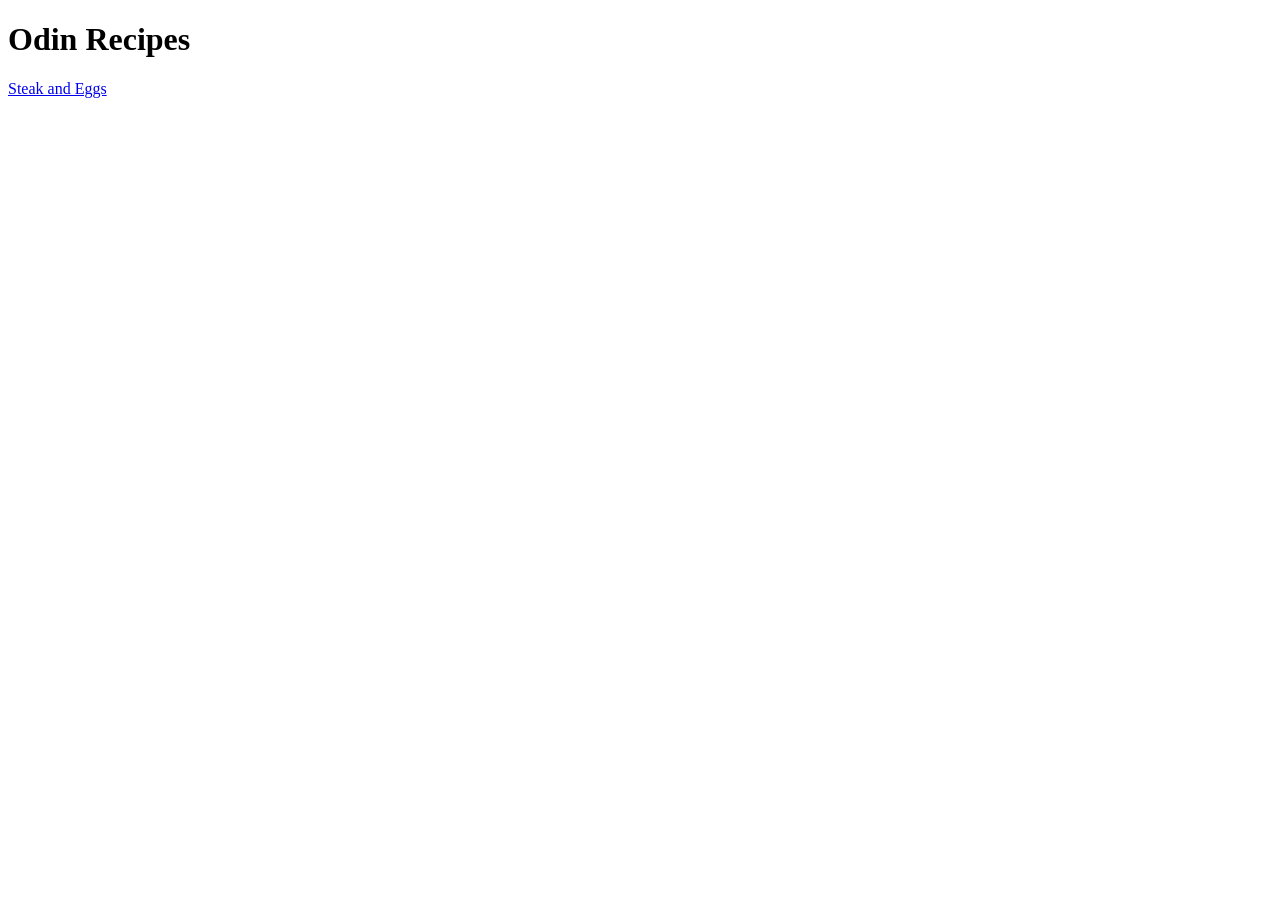
==== index.html @ d2eb17ef "Add link from index.html to steakandeggs.html" ====
<!DOCTYPE html>
<html lang="en">
<head>
    <meta charset="UTF-8">
    <meta name="viewport" content="width=device-width, initial-scale=1.0">
    <title>Odin Recipes</title>
</head>
<body>
    <h1>Odin Recipes</h1>
    <a href="recipes/steakandeggs.html">Steak and Eggs</a>
</body>
</html>
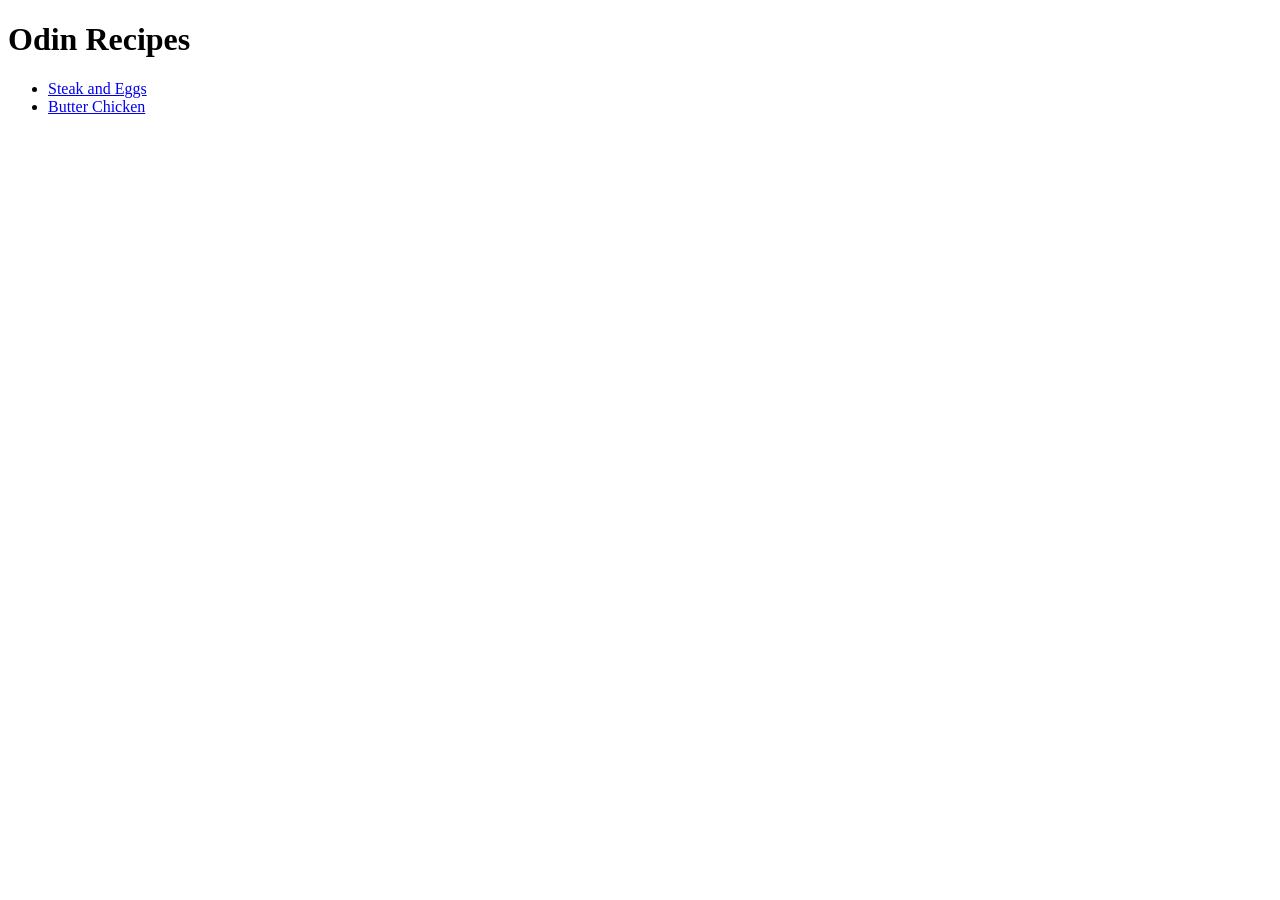
==== commit 27ca7175: "Add recipes/ file links to unordered list" ====
--- a/index.html
+++ b/index.html
@@ -6,7 +6,12 @@
     <title>Odin Recipes</title>
 </head>
 <body>
+
     <h1>Odin Recipes</h1>
-    <a href="recipes/steakandeggs.html">Steak and Eggs</a>
+    <ul>
+        <li><a href="recipes/steakandeggs.html">Steak and Eggs</a></li>
+        <li><a href="recipes/butterchicken.html">Butter Chicken</a></li>
+    </ul>
+    
 </body>
 </html>
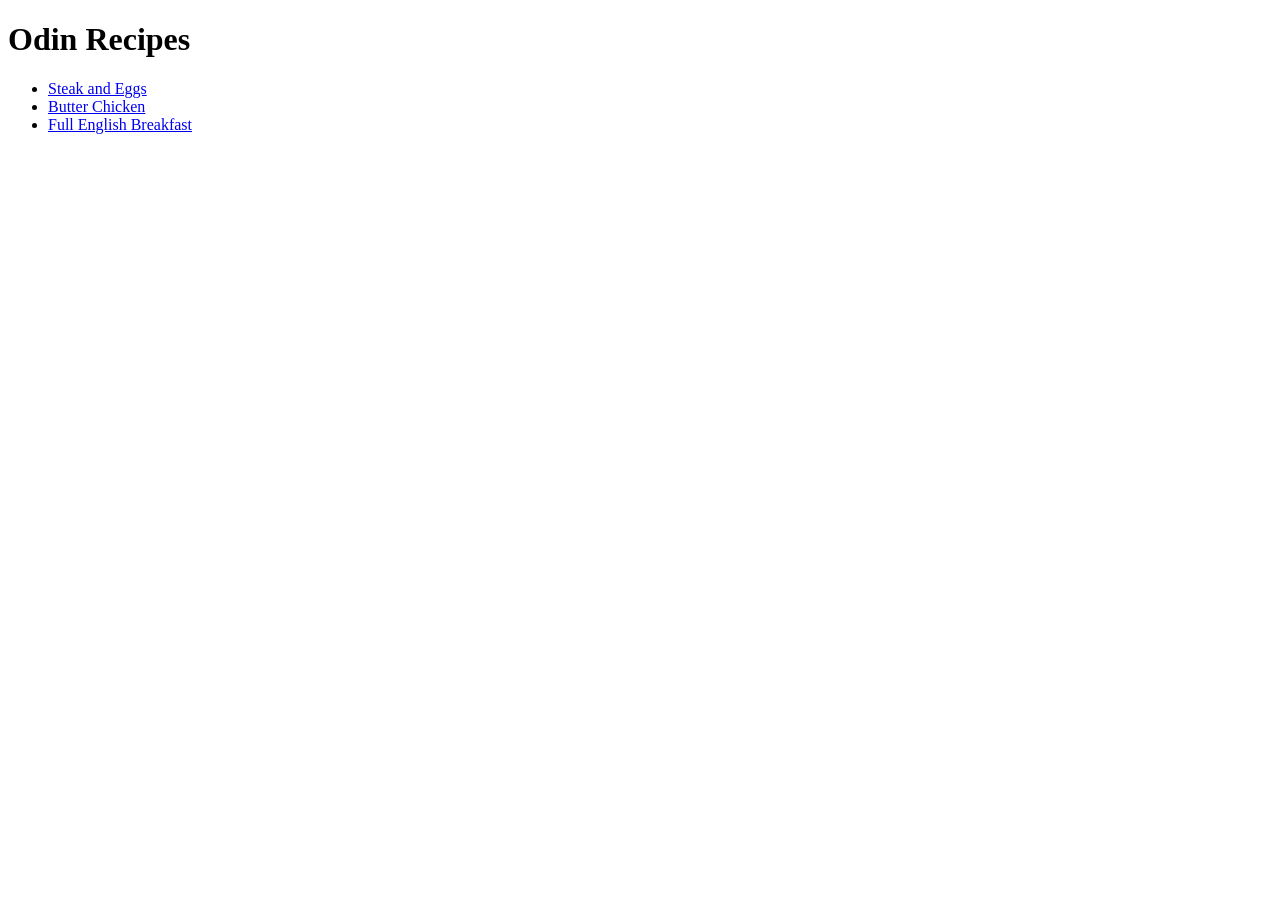
==== commit 0c43fd07: "Add image to fullenglish.html" ====
--- a/index.html
+++ b/index.html
@@ -11,6 +11,7 @@
     <ul>
         <li><a href="recipes/steakandeggs.html">Steak and Eggs</a></li>
         <li><a href="recipes/butterchicken.html">Butter Chicken</a></li>
+        <li><a href="recipes/fullenglish.html">Full English Breakfast</a></li>
     </ul>
     
 </body>
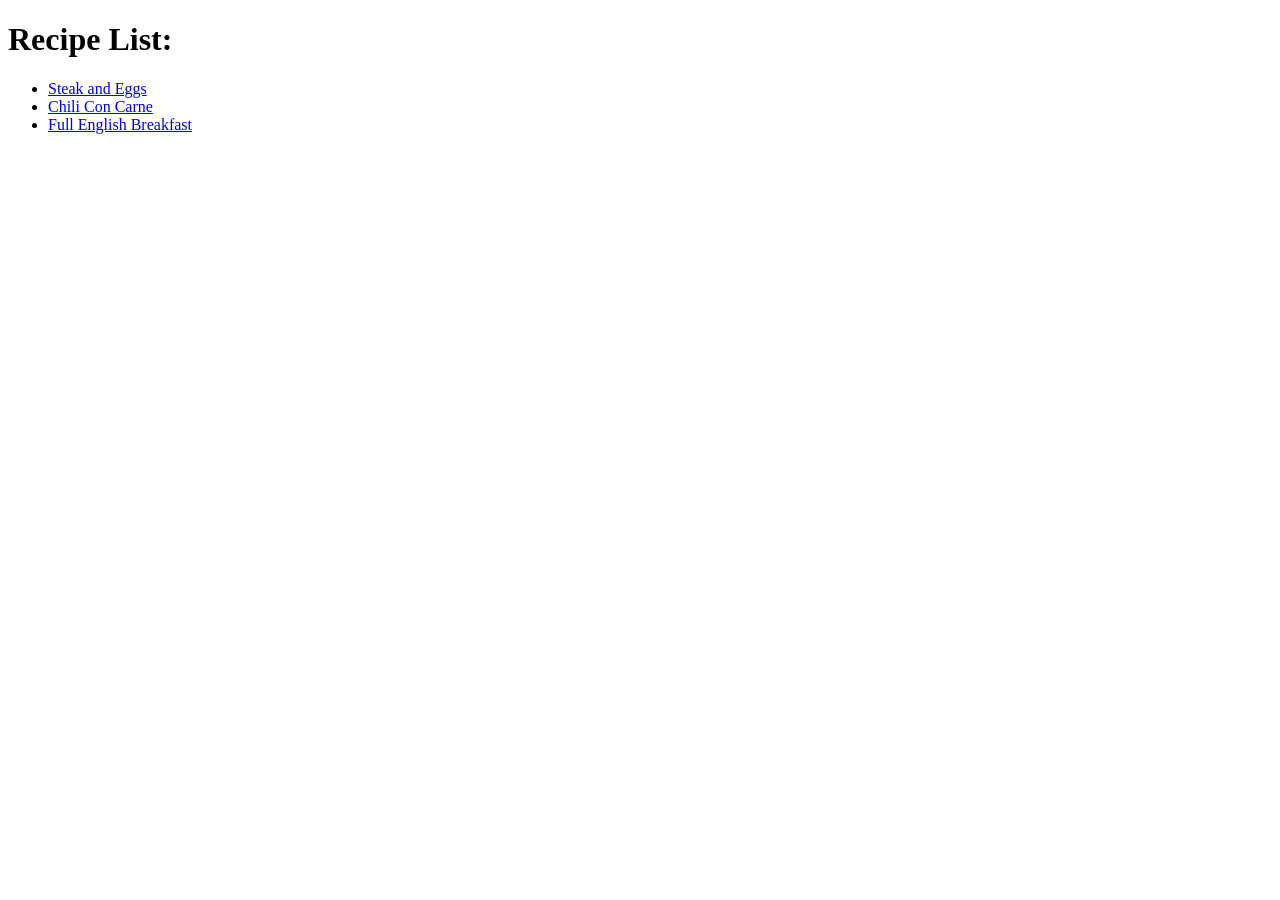
==== commit 3592ded3: "Change butter chicken to chili con carne Deleted butterchicken.jpg and butterchicken.html and create" ====
--- a/index.html
+++ b/index.html
@@ -7,10 +7,10 @@
 </head>
 <body>
 
-    <h1>Odin Recipes</h1>
+    <h1>Recipe List:</h1>
     <ul>
         <li><a href="recipes/steakandeggs.html">Steak and Eggs</a></li>
-        <li><a href="recipes/butterchicken.html">Butter Chicken</a></li>
+        <li><a href="recipes/chiliconcarne.html">Chili Con Carne</a></li>
         <li><a href="recipes/fullenglish.html">Full English Breakfast</a></li>
     </ul>
     
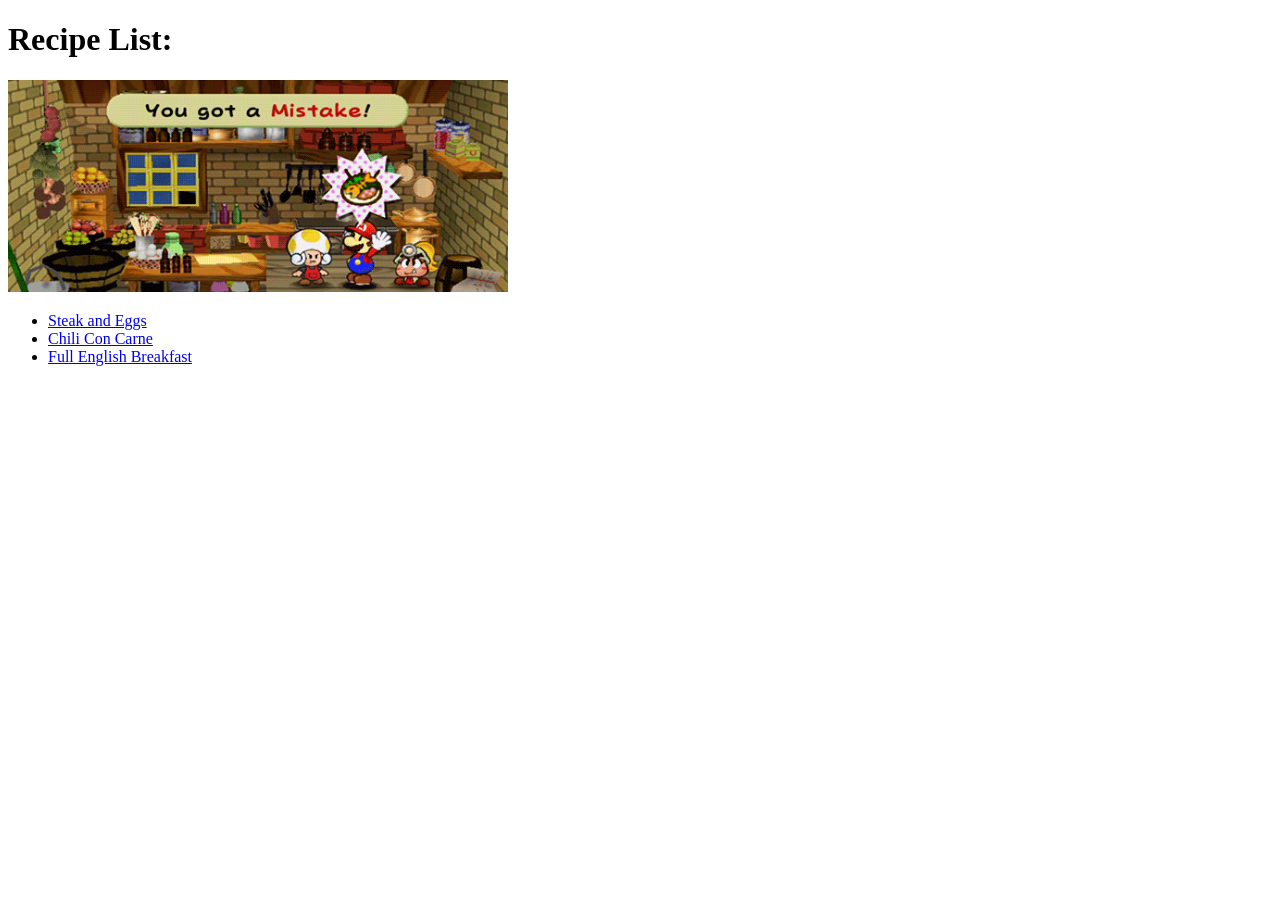
==== commit 036189c2: "Remove bolded text from steps" ====
--- a/index.html
+++ b/index.html
@@ -8,6 +8,9 @@
 <body>
 
     <h1>Recipe List:</h1>
+
+    <img src="img/ttydcooking.gif" alt="Mario cooking GIF" width="500"/>
+
     <ul>
         <li><a href="recipes/steakandeggs.html">Steak and Eggs</a></li>
         <li><a href="recipes/chiliconcarne.html">Chili Con Carne</a></li>
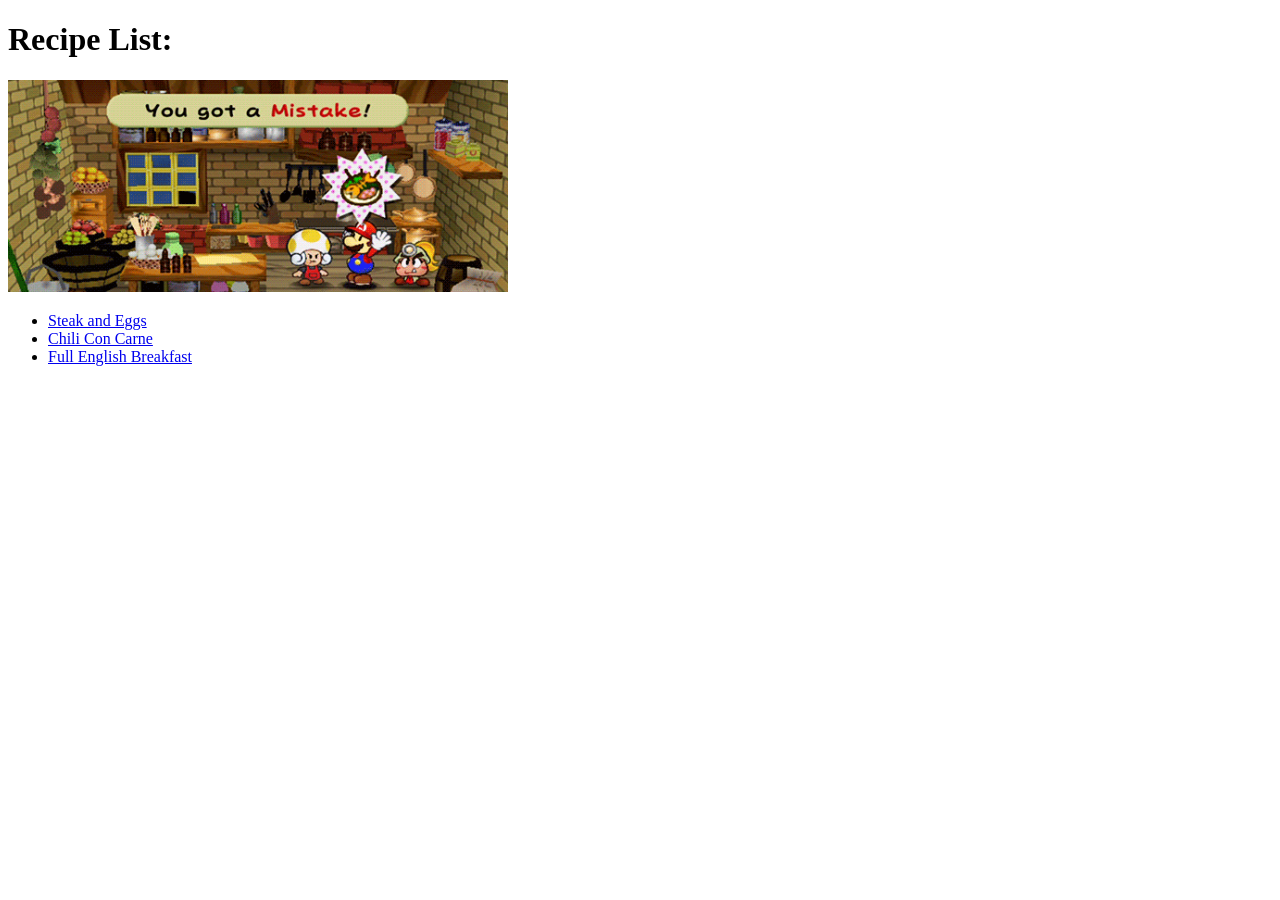
==== commit 13a4b7fc: "Changed title of index to Recipe List" ====
--- a/index.html
+++ b/index.html
@@ -3,7 +3,7 @@
 <head>
     <meta charset="UTF-8">
     <meta name="viewport" content="width=device-width, initial-scale=1.0">
-    <title>Odin Recipes</title>
+    <title>Recipe List</title>
 </head>
 <body>
 
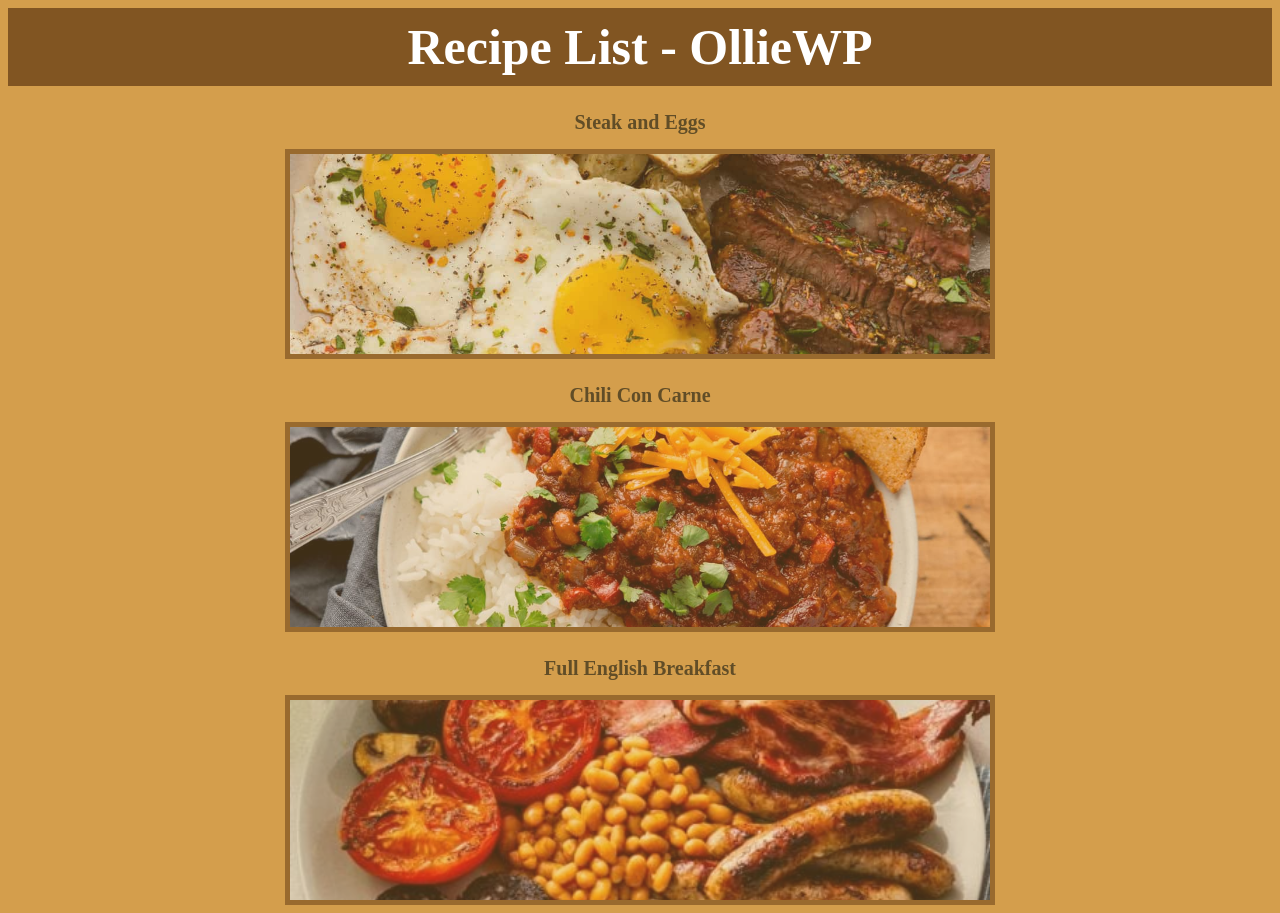
==== commit b25d9c25: "Add CSS page to index" ====
--- a/index.html
+++ b/index.html
@@ -4,18 +4,26 @@
     <meta charset="UTF-8">
     <meta name="viewport" content="width=device-width, initial-scale=1.0">
     <title>Recipe List</title>
+    <link rel="stylesheet" href="style.css">
 </head>
 <body>
 
-    <h1>Recipe List:</h1>
+    <h1>Recipe List - OllieWP</h1>
 
-    <img src="img/ttydcooking.gif" alt="Mario cooking GIF" width="500"/>
+    <div class="line-one">
+        <a href="recipes/steakandeggs.html">Steak and Eggs</a>
+        <img src="img/steakandeggs.jpg">
+    </div>
 
-    <ul>
-        <li><a href="recipes/steakandeggs.html">Steak and Eggs</a></li>
-        <li><a href="recipes/chiliconcarne.html">Chili Con Carne</a></li>
-        <li><a href="recipes/fullenglish.html">Full English Breakfast</a></li>
-    </ul>
+    <div class="line-one">
+        <a href="recipes/chiliconcarne.html">Chili Con Carne</a>
+        <img src="img/chiliconcarne.jpg">
+    </div>
+
+    <div>
+        <a href="recipes/fullenglish.html">Full English Breakfast</a>
+        <img src="img/fullenglish.jpg">
+    </div>
     
 </body>
 </html>
--- a/style.css
+++ b/style.css
@@ -0,0 +1,36 @@
+* {
+    background-color: rgb(212, 158, 76);
+    color: rgb(97, 77, 39);
+    text-decoration: none;
+    text-align: center;
+    font-family: 'Times New Roman', Times, serif
+}
+
+h1 {
+    font-size: 50px;
+    color: white;
+    background-color: rgb(129, 85, 34);
+    margin: 0;
+    padding: 10px;
+}
+
+img {
+    opacity: 0.7;
+    display: block;
+    object-fit: cover;
+    margin: 0 auto;
+    margin-top: 15px;
+    height: 200px;
+    width: 700px;
+    border: solid rgb(129, 85, 34) 5px;
+}
+
+a {
+    padding-bottom: 25px;
+    font-weight: bold;
+    font-size: 20px
+}
+
+.line-one {
+    margin: 25px;
+}
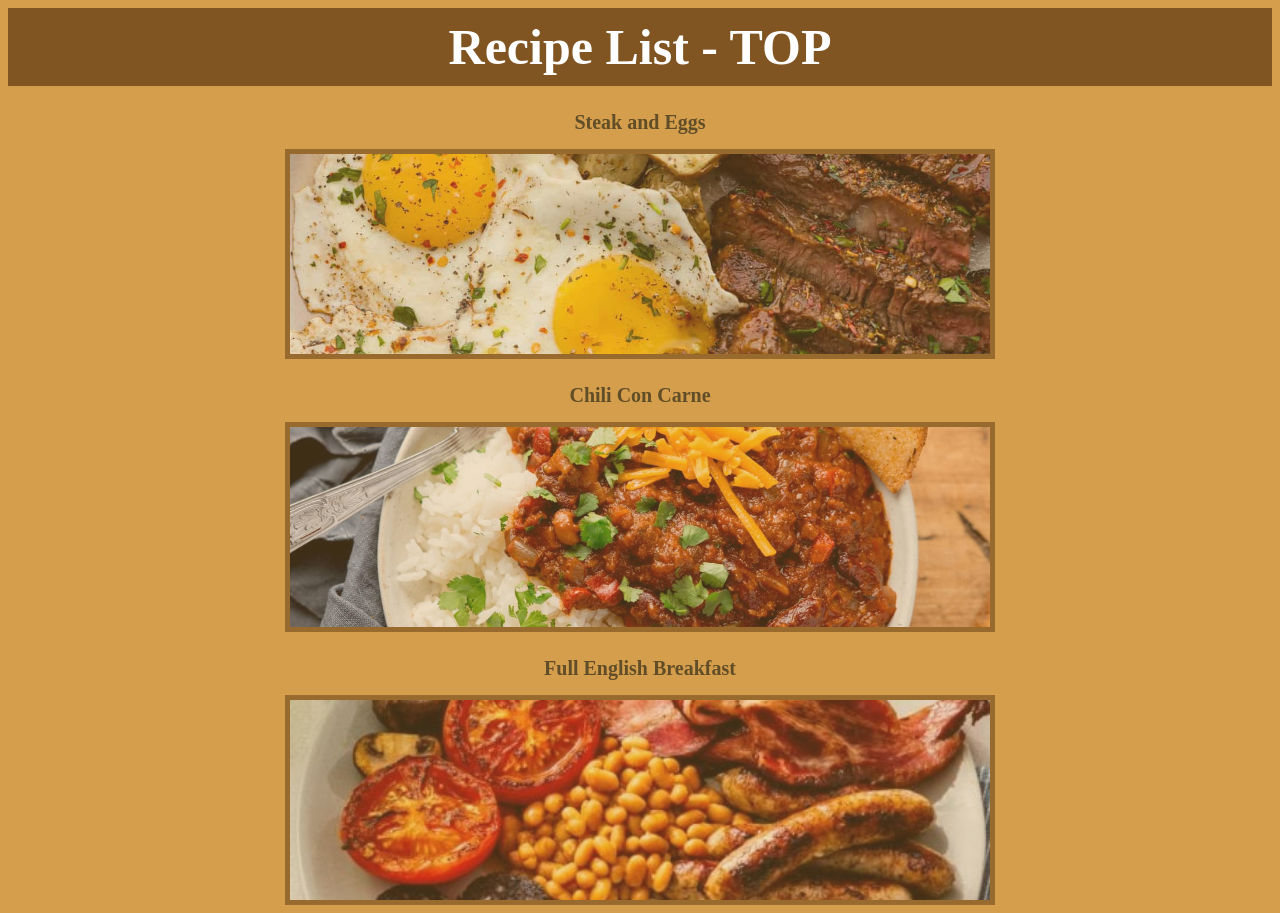
==== commit 7d0afbe0: "Increase the size of home button on recipe pages" ====
--- a/index.html
+++ b/index.html
@@ -8,7 +8,7 @@
 </head>
 <body>
 
-    <h1>Recipe List - OllieWP</h1>
+    <h1>Recipe List - TOP</h1>
 
     <div class="line-one">
         <a href="recipes/steakandeggs.html">Steak and Eggs</a>
